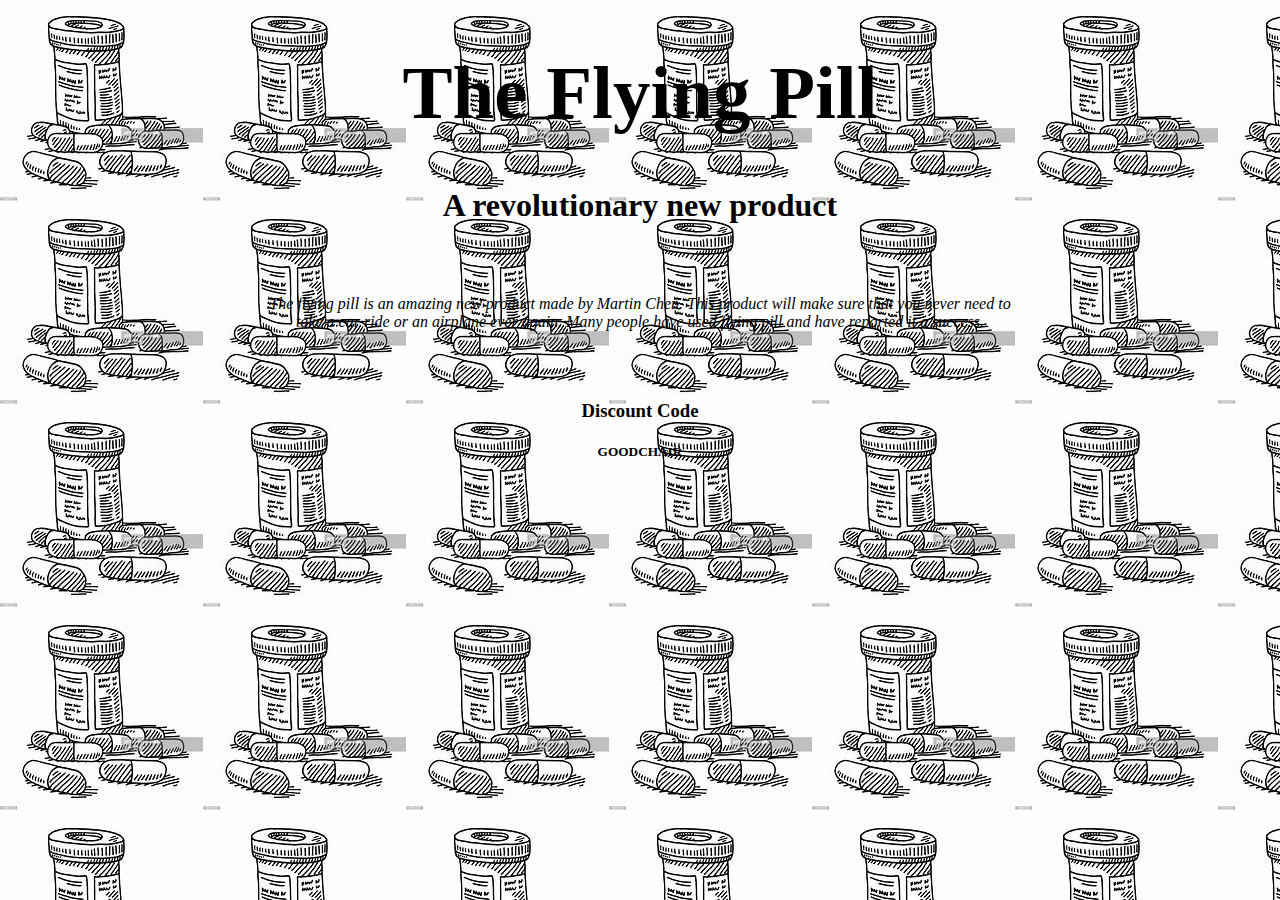
==== index.html @ 9b53832c "Add files via upload" ====
<!DOCTYPE html>
<html lang="en">
<head>
    <meta charset="UTF-8">
    <meta name="viewport" content="width=device-width, initial-scale=1.0">
    <title>Flying Pill</title>
    <link rel = "stylesheet" href = "resources/css/index.css"/>
</head>
<body>
    <h1 class = "Title">The Flying Pill</h1>
    <h1 class = "Center">A revolutionary new product</h1>

    <div class = "Center" id = "Middle">
        <p class = "Description">The flying pill is an amazing new product made by Martin Chen. This product will make sure
            that you never need to take a car ride or an airplane ever again. Many people have used flying pill
            and have reported it a success. 
        </p>

        <h3>Discount Code</h3>
        <h5>GOODCHAIR</h5>
    </div>
</body>
</html>
---- resources/css/index.css ----
.Title {
    text-align: center;
    font-size: 75px;
}

.Center {
    text-align: center;
}

.Description {
    padding: 50px;
    margin-left: 200px;
    margin-right: 200px;
    font-family: cursive;
    font-style: italic;
}

body {
    background-image: url('/resources/images/pill.jfif');
}
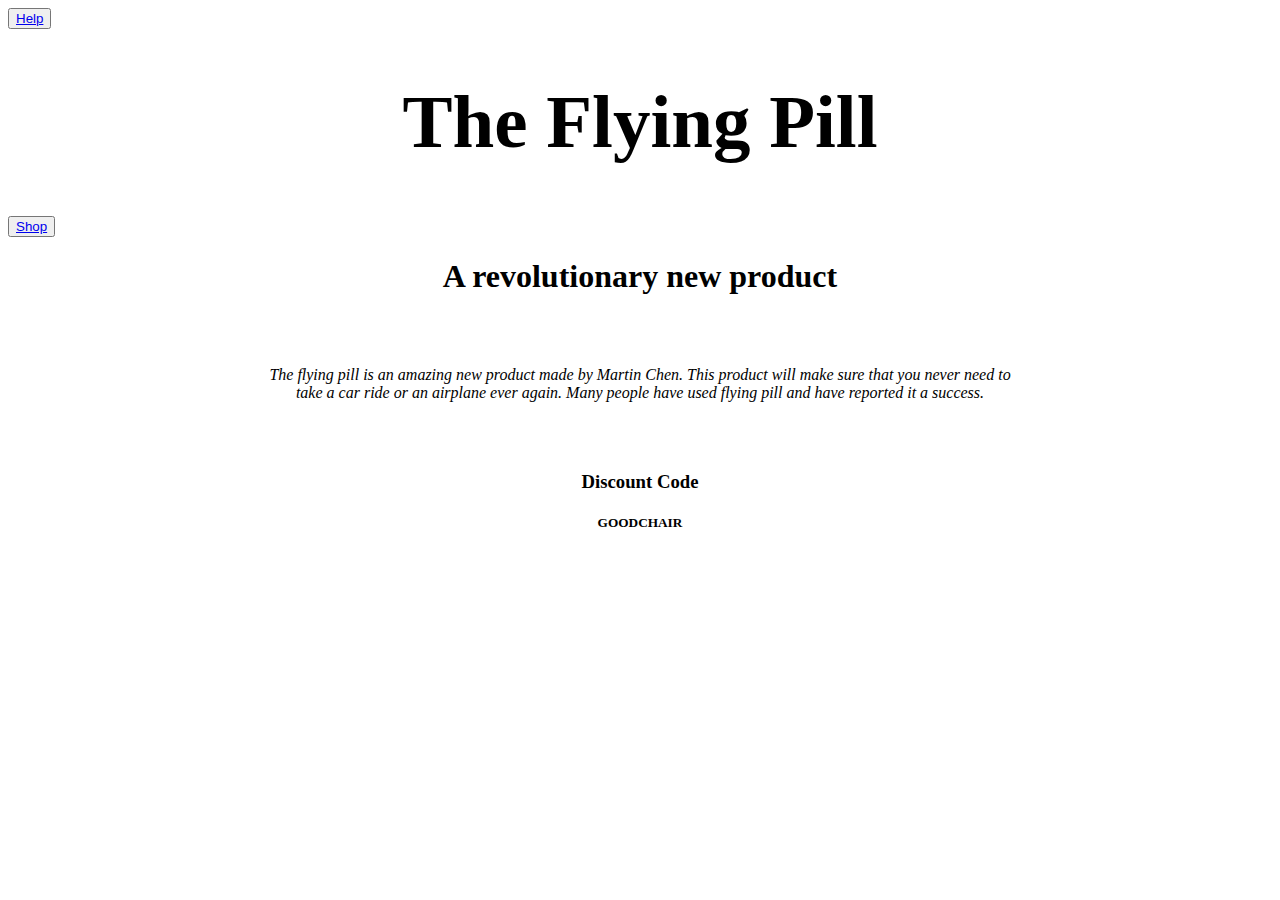
==== commit 865d7761: "Add files via upload" ====
--- a/index.html
+++ b/index.html
@@ -6,10 +6,14 @@
     <title>Flying Pill</title>
     <link rel = "stylesheet" href = "resources/css/index.css"/>
 </head>
-<body>
-    <h1 class = "Title">The Flying Pill</h1>
-    <h1 class = "Center">A revolutionary new product</h1>
-
+<body class = "entire">
+    <div class = "Top">
+        <button class = "Help-Button"><a href = "help.html">Help</a></button>
+        <h1 class = "Title">The Flying Pill</h1>
+        <button class = "Shop-Button"><a href = "shop.html">Shop</a></button>
+        <h1 class = "Center">A revolutionary new product</h1>
+    </div>
+    
     <div class = "Center" id = "Middle">
         <p class = "Description">The flying pill is an amazing new product made by Martin Chen. This product will make sure
             that you never need to take a car ride or an airplane ever again. Many people have used flying pill
--- a/resources/css/index.css
+++ b/resources/css/index.css
@@ -15,6 +15,3 @@
     font-style: italic;
 }
 
-body {
-    background-image: url('/resources/images/pill.jfif');
-}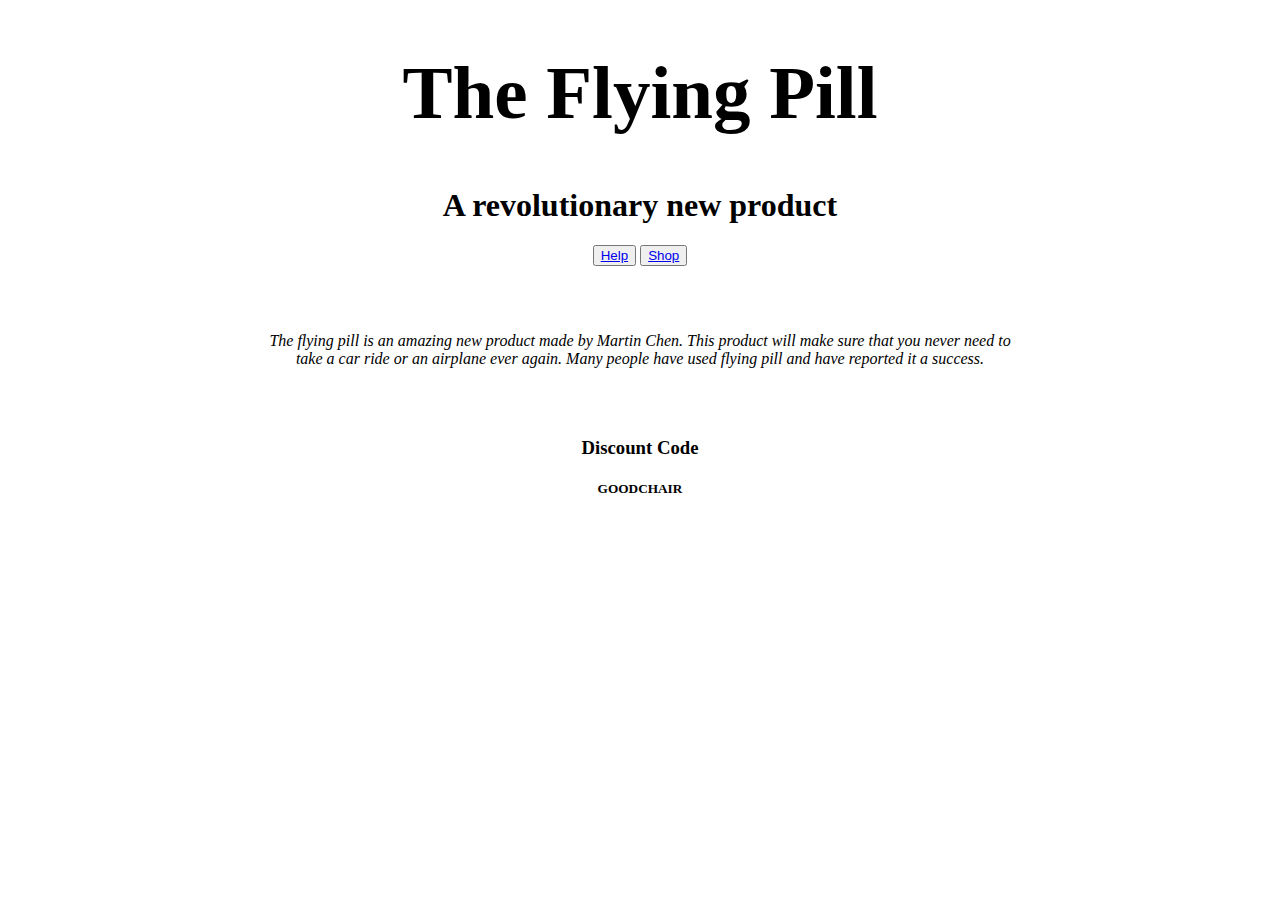
==== commit 3078ffbd: "Add files via upload" ====
--- a/index.html
+++ b/index.html
@@ -8,10 +8,16 @@
 </head>
 <body class = "entire">
     <div class = "Top">
-        <button class = "Help-Button"><a href = "help.html">Help</a></button>
+        
         <h1 class = "Title">The Flying Pill</h1>
-        <button class = "Shop-Button"><a href = "shop.html">Shop</a></button>
         <h1 class = "Center">A revolutionary new product</h1>
+        
+        <div class = "Center">
+            <button class = "Help-Button"><a href = "help.html">Help</a></button>
+            <button class = "Shop-Button"><a href = "shop.html">Shop</a></button>
+        </div>
+       
+        
     </div>
     
     <div class = "Center" id = "Middle">
